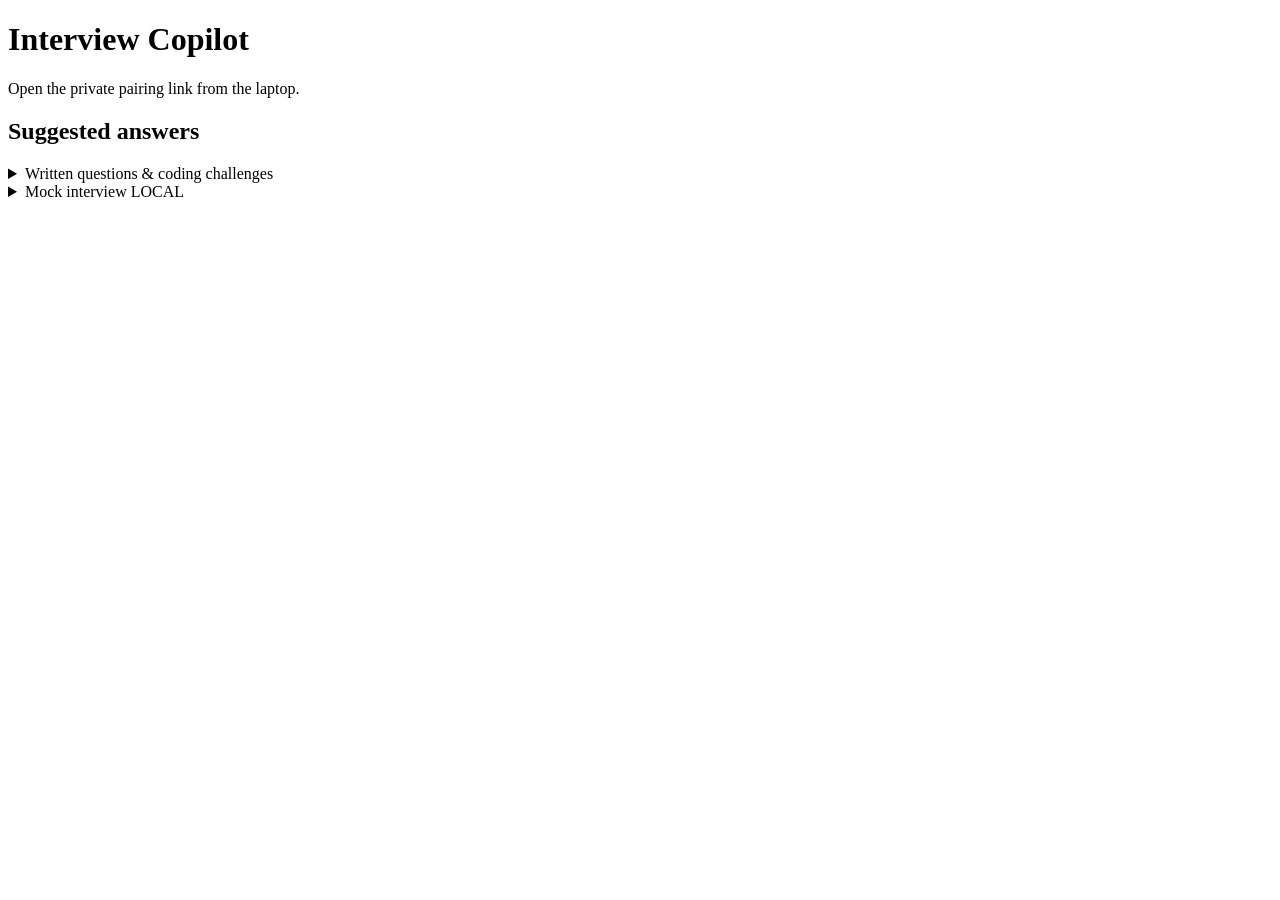
==== app/static/companion.html @ 84755b9e "Expand Interview Copilot across recruitment stages" ====
<!doctype html>
<html lang="en">
<head><meta charset="UTF-8"><meta name="viewport" content="width=device-width, initial-scale=1">
<title>Interview Copilot Companion</title><link rel="stylesheet" href="/static/style.css"><script src="/static/copilot.js" defer></script></head>
<body data-companion="true"><header><h1>Interview Copilot</h1></header><main>
<p id="phone-status" role="status">Open the private pairing link from the laptop.</p>
<section class="panel copilot-tool"><h2>Suggested answers</h2><p id="phone-question"></p><div id="phone-answers"></div></section>
<details class="panel copilot-tool">
  <summary>Written questions &amp; coding challenges</summary>
  <div class="copilot-actions">
    <button id="copilot-screen" type="button">Capture screen or tab</button>
    <label for="copilot-image">Extract text from an image</label>
    <input type="file" id="copilot-image" accept="image/*">
  </div>
  <label for="copilot-question">Review the extracted problem or paste a question</label>
  <textarea id="copilot-question" rows="5" maxlength="6000"></textarea>
  <button id="copilot-answer" type="button">Suggest a response in the authorised live session</button>
  <p id="copilot-message" role="status"></p>
</details>
<details class="panel copilot-tool" id="practice-panel">
  <summary>Mock interview <span class="badge">LOCAL</span></summary>
  <label for="practice-scenario">Scenario</label>
  <select id="practice-scenario"></select>
  <button id="practice-start" type="button">Start practice</button>
  <p id="practice-question" aria-live="polite"></p>
  <p id="practice-criteria"></p>
  <details id="practice-support" hidden><summary>Relevant profile evidence</summary><p id="practice-evidence"></p></details>
  <label for="practice-response">Your practice response</label>
  <textarea id="practice-response" rows="4" maxlength="5000"></textarea>
  <button id="practice-next" type="button" disabled>Get feedback and continue</button>
  <p id="practice-feedback" aria-live="polite"></p>
</details>
</main></body></html>
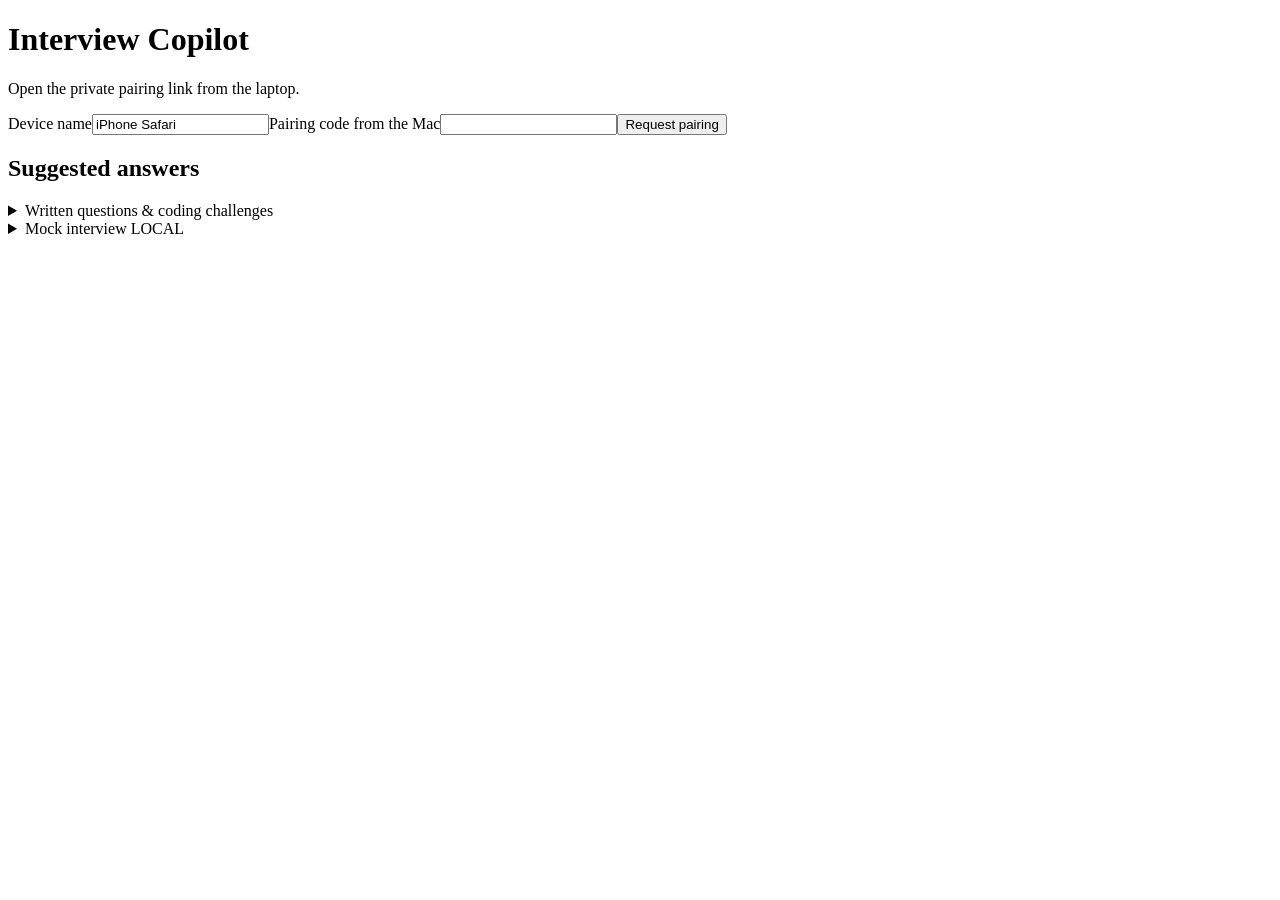
==== commit 6b38332a: "Enable local phone pairing and 60-minute free interview sessions" ====
--- a/app/static/companion.html
+++ b/app/static/companion.html
@@ -4,6 +4,7 @@
 <title>Interview Copilot Companion</title><link rel="stylesheet" href="/static/style.css"><script src="/static/copilot.js" defer></script></head>
 <body data-companion="true"><header><h1>Interview Copilot</h1></header><main>
 <p id="phone-status" role="status">Open the private pairing link from the laptop.</p>
+<section id="phone-pairing" class="panel"><label for="phone-device-name">Device name</label><input id="phone-device-name" maxlength="80" value="iPhone Safari"><label for="phone-pair-code">Pairing code from the Mac</label><input id="phone-pair-code" maxlength="100" autocomplete="off"><button id="phone-connect" type="button">Request pairing</button><p id="phone-comparison"></p></section>
 <section class="panel copilot-tool"><h2>Suggested answers</h2><p id="phone-question"></p><div id="phone-answers"></div></section>
 <details class="panel copilot-tool">
   <summary>Written questions &amp; coding challenges</summary>
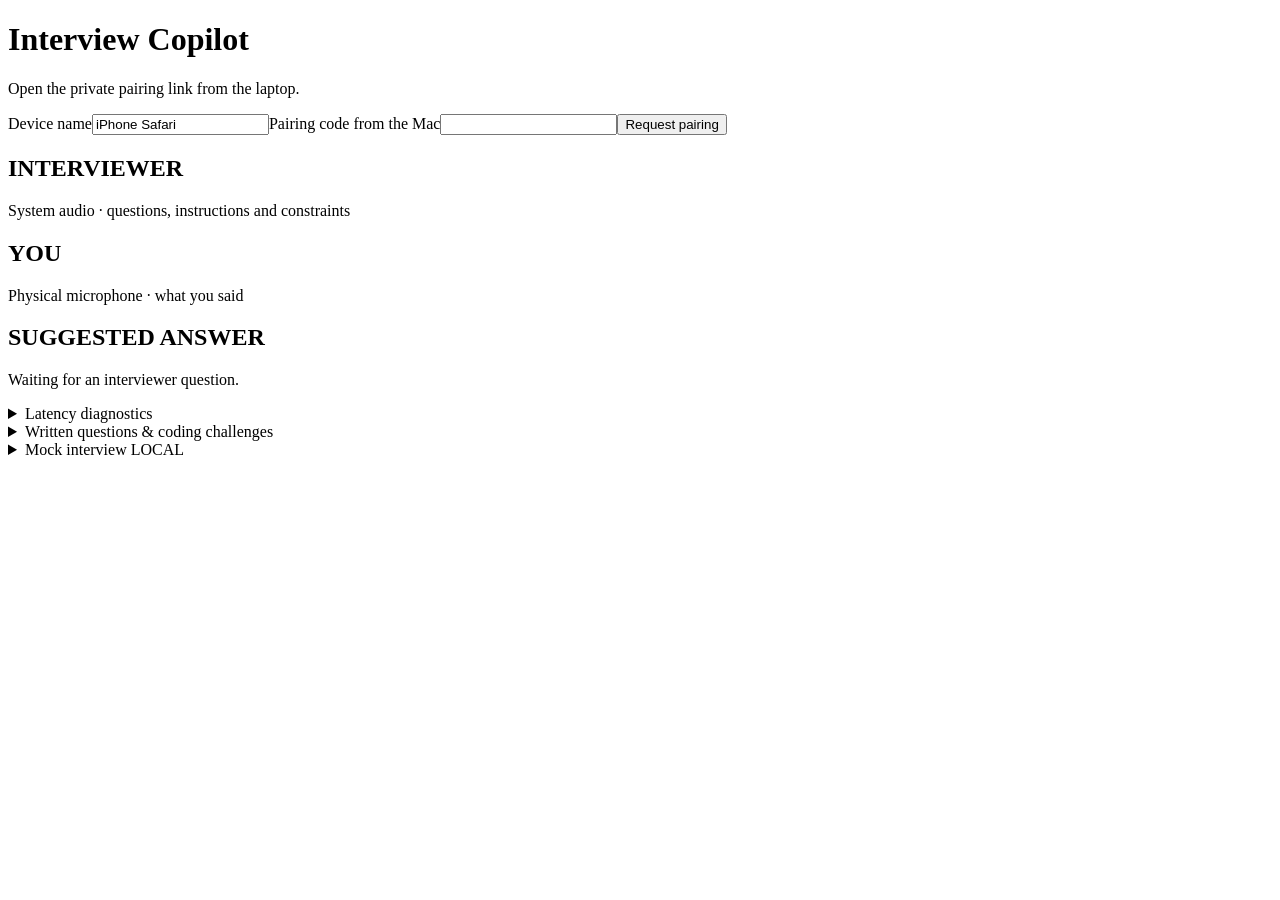
==== commit 5d47dc41: "Restore live interview reliability and default to MacBook microphone" ====
--- a/app/static/companion.html
+++ b/app/static/companion.html
@@ -5,7 +5,10 @@
 <body data-companion="true"><header><h1>Interview Copilot</h1></header><main>
 <p id="phone-status" role="status">Open the private pairing link from the laptop.</p>
 <section id="phone-pairing" class="panel"><label for="phone-device-name">Device name</label><input id="phone-device-name" maxlength="80" value="iPhone Safari"><label for="phone-pair-code">Pairing code from the Mac</label><input id="phone-pair-code" maxlength="100" autocomplete="off"><button id="phone-connect" type="button">Request pairing</button><p id="phone-comparison"></p></section>
-<section class="panel copilot-tool"><h2>Suggested answers</h2><p id="phone-question"></p><div id="phone-answers"></div></section>
+<section class="panel copilot-tool"><h2>INTERVIEWER</h2><p class="source-note">System audio · questions, instructions and constraints</p><div id="phone-interviewer" class="phone-transcript" aria-live="polite"></div></section>
+<section class="panel copilot-tool"><h2>YOU</h2><p class="source-note">Physical microphone · what you said</p><div id="phone-me" class="phone-transcript" aria-live="polite"></div><p id="phone-bleed" role="status"></p></section>
+<section class="panel copilot-tool"><h2>SUGGESTED ANSWER</h2><p id="phone-answer-status">Waiting for an interviewer question.</p><div id="phone-draft" class="response" hidden></div><div id="phone-answers"></div></section>
+<details class="panel copilot-tool"><summary>Latency diagnostics</summary><p>Times since this live session started. Phone rendering is measured locally; network one-way time is not inferred from unsynchronised clocks.</p><pre id="live-latency"></pre><details><summary>Last Groq failure · safe diagnostic details</summary><pre id="provider-error-diagnostic"></pre></details><p id="phone-display-latency"></p></details>
 <details class="panel copilot-tool">
   <summary>Written questions &amp; coding challenges</summary>
   <div class="copilot-actions">
